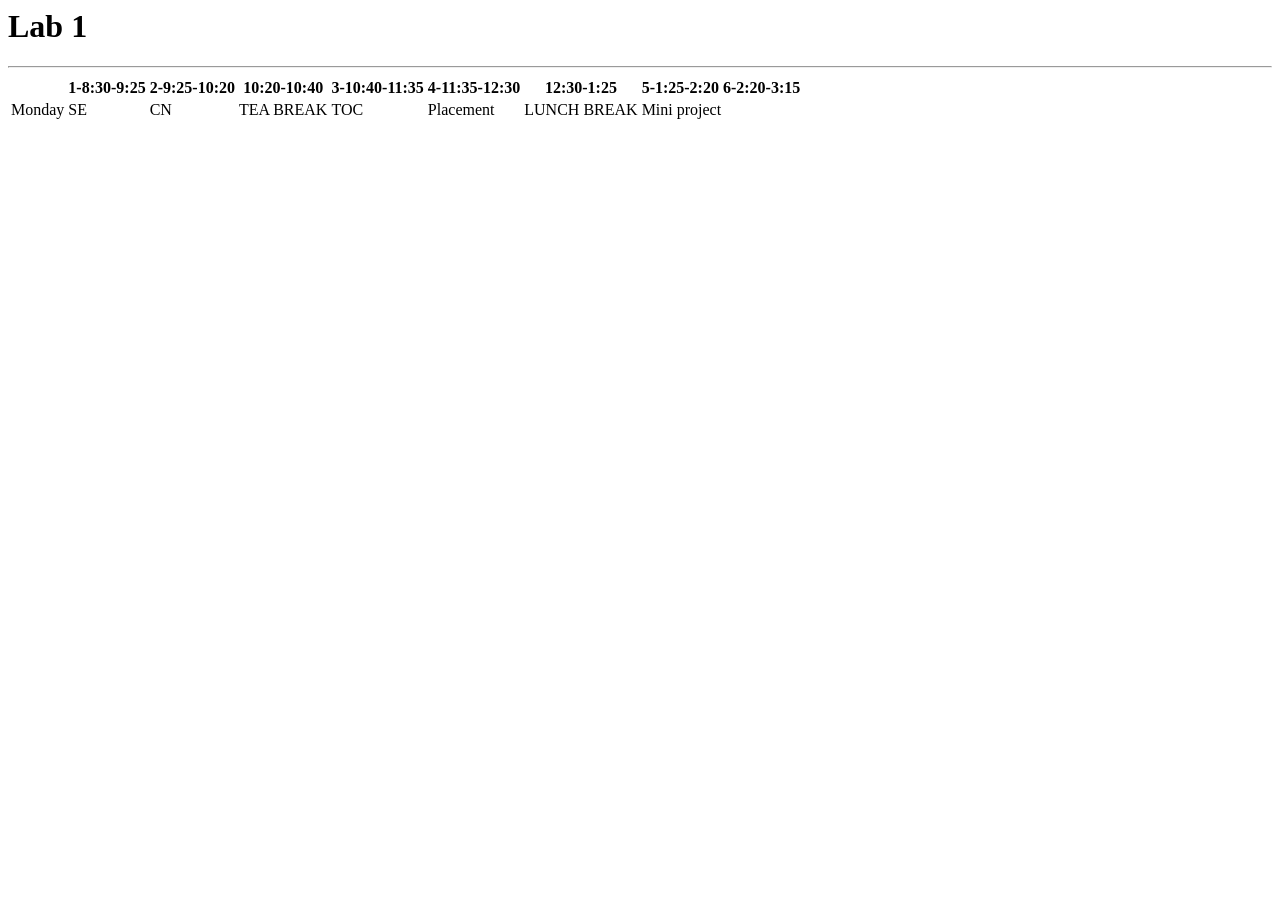
==== Lab1.html @ edb14baf "Create Lab1.html" ====
<html>
  <head>
    <title>Lab 1</title>
  </head>
  <body>
    <h1>Lab 1</h1>
<hr>
    <table>
      <tr>
        <th></th>
        <th>1-8:30-9:25</th>
        <th>2-9:25-10:20</th>
        <th>10:20-10:40</th>
        <th>3-10:40-11:35</th>
        <th>4-11:35-12:30</th>
        <th>12:30-1:25</th>
         <th>5-1:25-2:20</th>
        <th>6-2:20-3:15</th>
        
      </tr>
      <tr>
        <td>Monday</td>
        <td>SE</td>
        <td>CN</td>
        <td rowspan="6">TEA BREAK</td>
        <td>TOC</td>
        <td>Placement</td>
        <td rowspan="6">LUNCH BREAK</td>
        <td colspan="6">Mini project</td>
</tr>


    </table>
  </body>


  
</html>
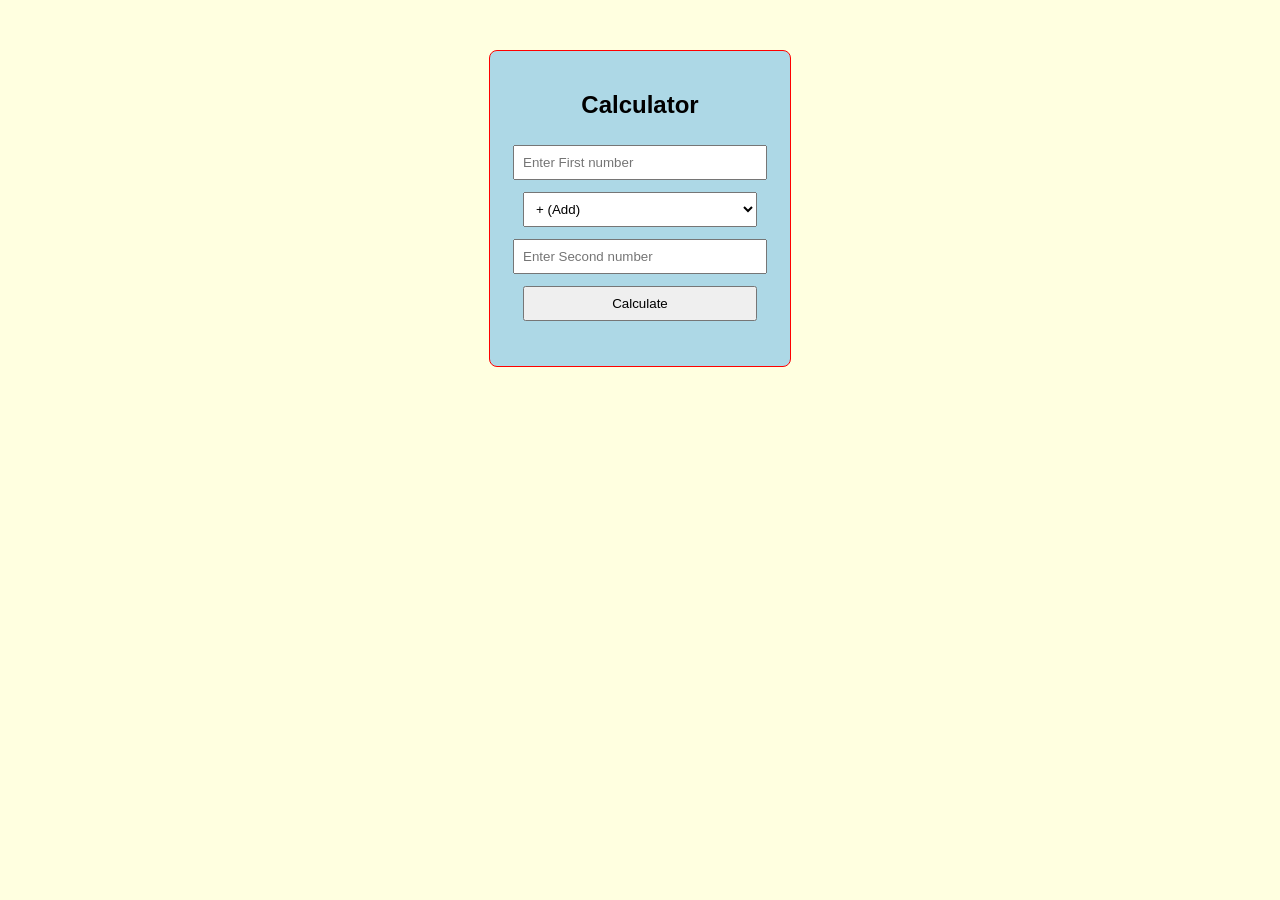
==== commit 5b602994: "Update Lab1.html" ====
--- a/Lab1.html
+++ b/Lab1.html
@@ -1,38 +1,95 @@
+ <!DOCTYPE html>
 <html>
-  <head>
-    <title>Lab 1</title>
-  </head>
-  <body>
-    <h1>Lab 1</h1>
-<hr>
-    <table>
-      <tr>
-        <th></th>
-        <th>1-8:30-9:25</th>
-        <th>2-9:25-10:20</th>
-        <th>10:20-10:40</th>
-        <th>3-10:40-11:35</th>
-        <th>4-11:35-12:30</th>
-        <th>12:30-1:25</th>
-         <th>5-1:25-2:20</th>
-        <th>6-2:20-3:15</th>
-        
-      </tr>
-      <tr>
-        <td>Monday</td>
-        <td>SE</td>
-        <td>CN</td>
-        <td rowspan="6">TEA BREAK</td>
-        <td>TOC</td>
-        <td>Placement</td>
-        <td rowspan="6">LUNCH BREAK</td>
-        <td colspan="6">Mini project</td>
-</tr>
+<head>
+  <title>Simple Calculator</title>
+  <style>
+    body
+    {
+      font-family: Arial;
+      background-color:lightyellow;
+    }
 
+    #calculatorBox
+    {
+      width: 260px;
+      margin: 50px auto;
+      padding: 20px;
+      background-color:lightblue;
+      border: 1px solid red;
+      border-radius: 8px;
+      text-align: center;
+    }
 
-    </table>
-  </body>
+    input, select, button
+    {
+      width: 90%;
+      padding: 8px;
+      margin: 6px 0;
+    }
+  </style>
+</head>
+<body>
+  <div id="calculatorBox">
+    <h2>Calculator</h2>
 
+    <input type="number" id="firstNumber" placeholder="Enter First number">
 
-  
+    <select id="operator">
+      <option value="+">+ (Add)</option>
+      <option value="-">- (Subtract)</option>
+      <option value="*">* (Multiply)</option>
+      <option value="/">/ (Divide)</option>
+    </select>
+
+    <input type="number" id="secondNumber" placeholder="Enter Second number">
+
+    <button onclick="calculate()">Calculate</button>
+
+    <h3 id="resultText"></h3>
+  </div>
+
+  <script>
+    function calculate()
+    {
+      // Read the values entered by the user
+      var firstNumber = parseFloat(document.getElementById("firstNumber").value);
+      var secondNumber = parseFloat(document.getElementById("secondNumber").value);
+      var operator = document.getElementById("operator").value;
+      var result;
+
+      // Check that both inputs are valid numbers
+      if (isNaN(firstNumber) || isNaN(secondNumber))
+      {
+        document.getElementById("resultText").innerText = "Please enter both numbers";
+        return;
+      }
+
+      // Perform the selected operation
+      if (operator == "+")
+      {
+        result = firstNumber + secondNumber;
+      }
+      else if (operator == "-")
+      {
+        result = firstNumber - secondNumber;
+      }
+      else if (operator == "*")
+      {
+        result = firstNumber * secondNumber;
+      }
+      else if (operator == "/")
+      {
+        if (secondNumber == 0)
+        {
+          document.getElementById("resultText").innerText = "Cannot divide by zero";
+          return;
+        }
+        result = firstNumber / secondNumber;
+      }
+
+      // Show the result
+      document.getElementById("resultText").innerText = "Result = " + result;
+    }
+  </script>
+</body>
 </html>
